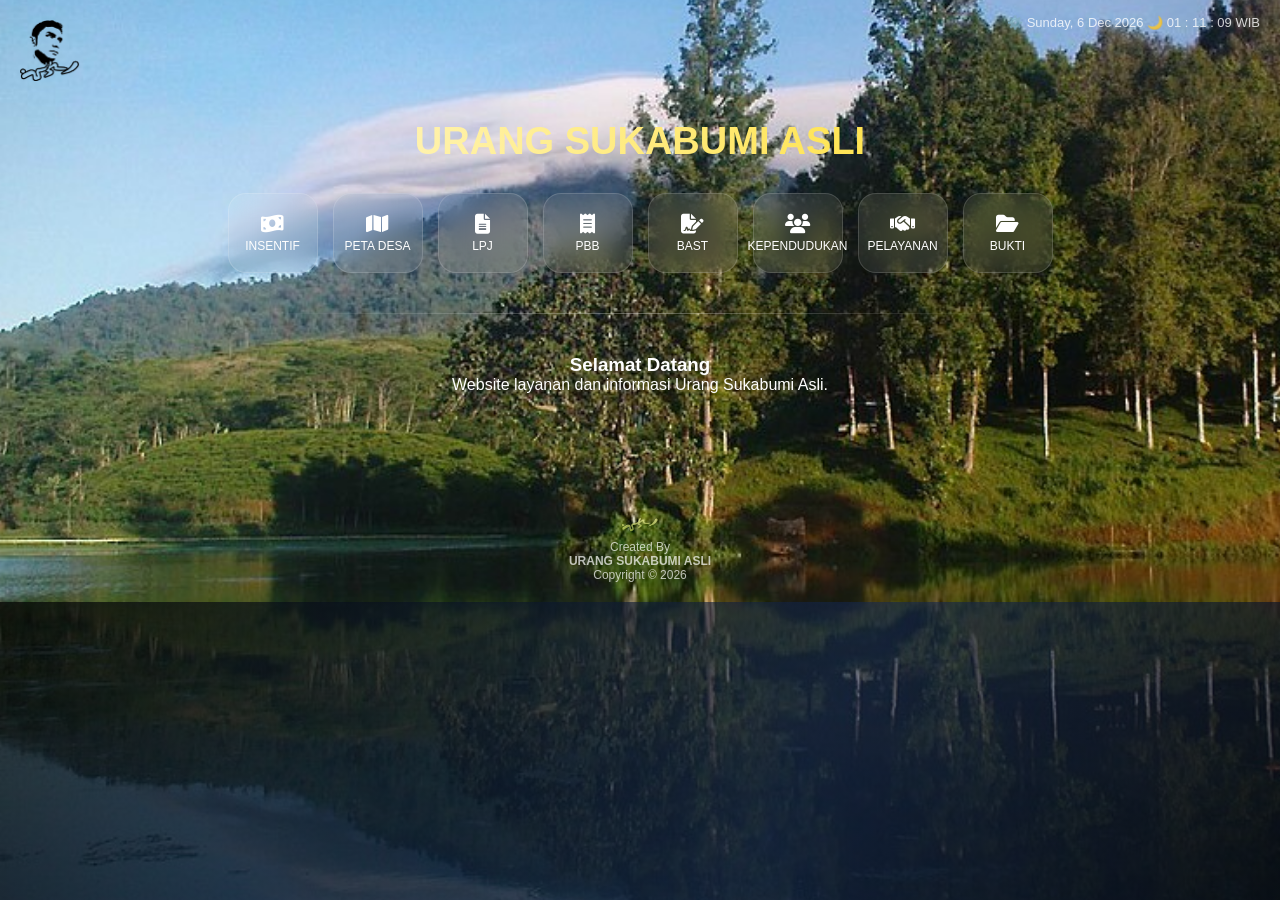
==== index.html @ ab99a5db "kpem" ====
<!DOCTYPE html>
<html lang="id">
<head>
<meta charset="UTF-8">
<meta name="viewport" content="width=device-width, initial-scale=1.0">
<title>Urang Sukabumi Asli</title>
<link rel="stylesheet" href="https://cdnjs.cloudflare.com/ajax/libs/font-awesome/6.5.0/css/all.min.css">

<link rel="icon" href="logo.png">
<link rel="stylesheet" href="style.css">
</head>

<body>

<!-- JAM & TANGGAL -->
<div class="top-time">
    ⚙️ <span id="tanggal"></span>
    🌙 <span id="jam"></span>
</div>

<!-- LOGO -->
<div class="logo">
  <img src="11.png" alt="Logo">
</div>

<!-- HERO -->
<div class="hero">
  <h1>URANG SUKABUMI ASLI</h1>

  <div class="menu">
  <a href="insentif.html"><i class="fa-solid fa-money-bill-wave"></i><span>INSENTIF</span></a>

  <a href="https://docs.google.com/document/d/1Cs6kd51VkGwaT1vMMQ4WD4q3s29yXy4q/edit"
   target="_blank" 
   rel="noopener noreferrer">
  <i class="fa-solid fa-map"></i>
  <span>PETA DESA</span>
</a>

  <a href="https://drive.google.com/drive/folders/1rTPwTFTshzK50mSE8tQiDt-MNczpa85E"target="blank"><i class="fa-solid fa-file-lines"></i><span>LPJ</span></a>

  <a href="APBB.html"><i class="fa-solid fa-receipt"></i><span>PBB</span></a>

  <a href="BAST.html"><i class="fa-solid fa-file-signature"></i><span>BAST</span></a>

  <a href="kependudukan.html"><i class="fa-solid fa-users"></i><span>KEPENDUDUKAN</span></a>

  <a href="https://drive.google.com/drive/folders/1wnWzpQu77FwXGFtLPZIaOwSW99o56HCf"target="blank"><i class="fa-solid fa-handshake"></i><span>PELAYANAN</span></a>

  <a href="BUKTI.html"><i class="fa-solid fa-folder-open"></i><span>BUKTI</span></a>
</div>

  <div class="divider"></div>

  <div class="info">
    <h3>Selamat Datang</h3>
    <p>Website layanan dan informasi Urang Sukabumi Asli.</p>
  </div>
</div>

<!-- FOOTER -->
<div class="footer">
  <img src="logo.png"><br>
  Created By<br>
  <b>URANG SUKABUMI ASLI</b><br>
  Copyright © 2026
</div>

<!-- SCRIPT JAM -->
<script>
function updateDateTime() {
    const now = new Date();

    const hari = ["Sunday","Monday","Tuesday","Wednesday","Thursday","Friday","Saturday"];
    const bulan = ["Jan","Feb","Mar","Apr","May","Jun","Jul","Aug","Sep","Oct","Nov","Dec"];

    const tgl = hari[now.getDay()] + ", " +
                now.getDate() + " " +
                bulan[now.getMonth()] + " " +
                now.getFullYear();

    const jam = String(now.getHours()).padStart(2, '0');
    const menit = String(now.getMinutes()).padStart(2, '0');
    const detik = String(now.getSeconds()).padStart(2, '0');

    document.getElementById("tanggal").innerText = tgl;
    document.getElementById("jam").innerText = `${jam} : ${menit} : ${detik} WIB`;
}

setInterval(updateDateTime, 1000);
updateDateTime();
</script>

</body>
</html>
---- style.css ----
/* ================= RESET ================= */
* {
  margin: 0;
  padding: 0;
  box-sizing: border-box;
  font-family: 'Poppins', sans-serif;
}

html, body {
  height: 100%;
  overflow-x: hidden;
  color: #fff;
}

/* ================= BACKGROUND ================= */
body::before {
  content: "";
  position: fixed;
  width: 100%;
  height: 100%;
  background: url('img.jpg') center/cover no-repeat;
  z-index: -2;
  transform: scale(1.05);
}

body::after {
  content: "";
  position: fixed;
  width: 100%;
  height: 100%;
  background: linear-gradient(
    120deg,
    rgba(0,0,0,0.7),
    rgba(20,40,80,0.6),
    rgba(0,0,0,0.8)
  );
  z-index: -1;
}

/* ================= JAM ================= */
.top-time {
  position: fixed;
  top: 15px;
  right: 20px;
  font-size: 13px;
  opacity: 0.8;
}

/* ================= LOGO ================= */
.logo {
  position: absolute;
  top: 20px;
  left: 20px;
}

.logo img {
  width: 60px;
  transition: 0.3s;
}

.logo img:hover {
  transform: scale(1.1) rotate(5deg);
}

/* ================= HERO ================= */
.hero {
  padding-top: 120px;
  padding-bottom: 80px;
  text-align: center;
}

/* TITLE */
.hero h1 {
  font-size: 38px;
  margin-bottom: 30px;
  font-weight: 600;

  background: linear-gradient(to right, #fff, #ffd700);
  -webkit-background-clip: text;
  -webkit-text-fill-color: transparent;
}

/* ================= SECTION ================= */
.section {
  margin-bottom: 30px;
}

.section h3 {
  margin-bottom: 10px;
  font-size: 16px;
  opacity: 0.9;
}

/* ================= MENU ================= */
.menu {
  display: flex;
  flex-wrap: wrap;
  justify-content: center;
  gap: 15px;
}

/* BUTTON */
.menu a {
  width: 90px;
  height: 80px;

  display: flex;
  flex-direction: column;
  justify-content: center;
  align-items: center;

  border-radius: 18px;
  text-decoration: none;
  color: #fff;
  font-size: 12px;

  background: rgba(255,255,255,0.08);
  backdrop-filter: blur(12px);
  border: 1px solid rgba(255,255,255,0.15);

  transition: 0.3s;
}

/* ICON */
.menu i {
  font-size: 20px;
  margin-bottom: 5px;
}

/* HOVER */
.menu a:hover {
  background: linear-gradient(135deg, #ffd700, orange);
  color: black;
  transform: translateY(-4px);
  box-shadow: 0 8px 25px rgba(255,165,0,0.5);
}

/* ================= DIVIDER ================= */
.divider {
  width: 60%;
  height: 1px;
  margin: 40px auto;
  background: linear-gradient(to right, transparent, #fff, transparent);
  opacity: 0.3;
}

/* ================= BOTTOM HOME ================= */
.bottom-nav {
  text-align: center;
  margin: 30px 0;
}

.home-btn {
  display: inline-flex;
  align-items: center;
  gap: 8px;

  padding: 12px 24px;
  border-radius: 30px;

  background: rgba(0,0,0,0.5);
  backdrop-filter: blur(10px);

  color: white;
  text-decoration: none;
  font-size: 14px;

  border: 1px solid rgba(255,255,255,0.3);
  transition: 0.3s;
}

.home-btn:hover {
  background: orange;
  color: black;
  transform: translateY(-3px);
}

/* ================= FOOTER ================= */
.footer {
  text-align: center;
  margin-top: 20px;
  padding: 20px;
  font-size: 12px;
  opacity: 0.7;
}

.footer img {
  width: 40px;
}

/* ================= RESPONSIVE ================= */
@media (max-width: 600px) {
  .hero h1 {
    font-size: 24px;
  }

  .menu a {
    width: 80px;
    height: 70px;
  }
}
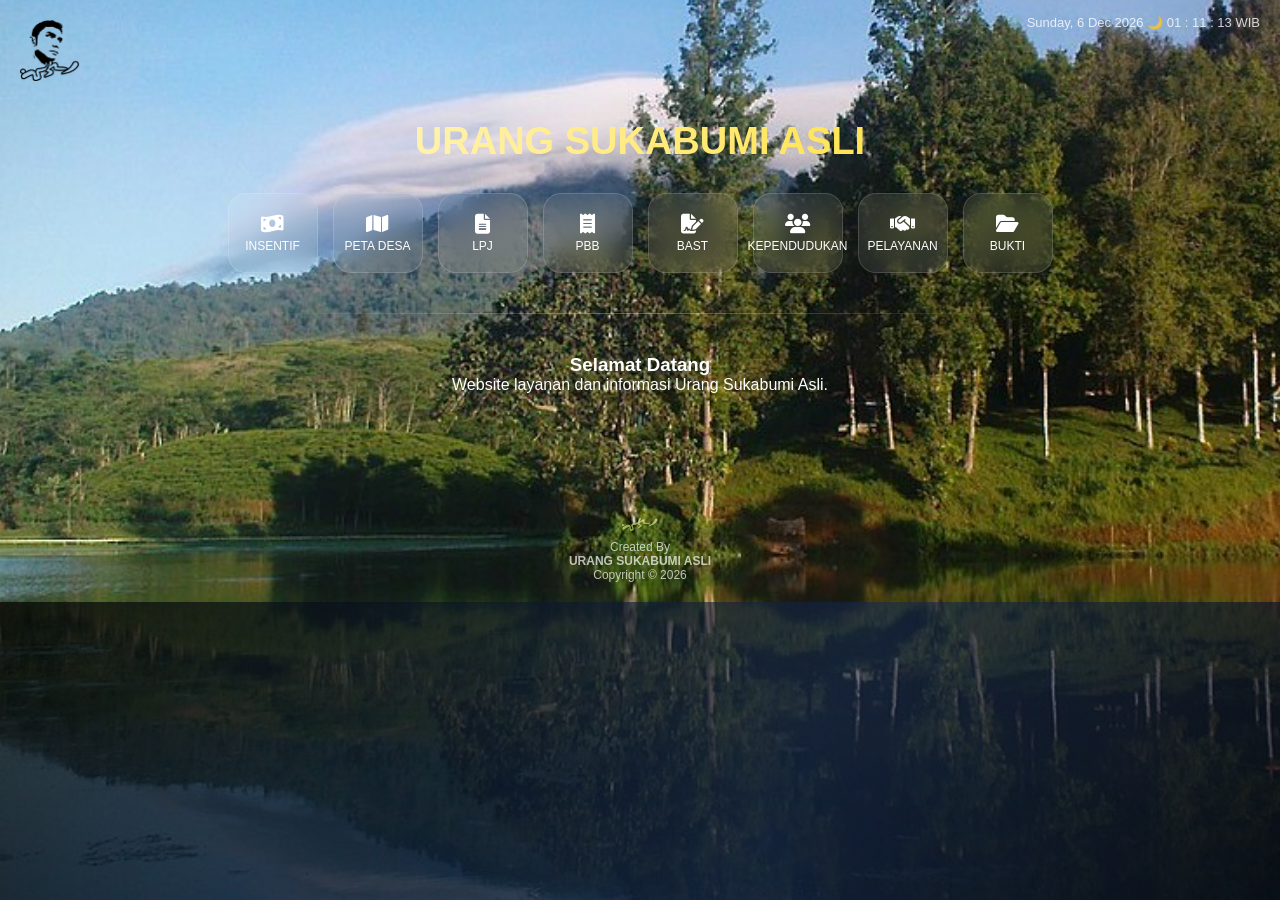
==== commit 9a9f7342: "Update index.html" ====
--- a/index.html
+++ b/index.html
@@ -28,7 +28,7 @@
   <h1>URANG SUKABUMI ASLI</h1>
 
   <div class="menu">
-  <a href="insentif.html"><i class="fa-solid fa-money-bill-wave"></i><span>INSENTIF</span></a>
+  <a href="INSENTIF.html"><i class="fa-solid fa-money-bill-wave"></i><span>INSENTIF</span></a>
 
   <a href="https://docs.google.com/document/d/1Cs6kd51VkGwaT1vMMQ4WD4q3s29yXy4q/edit"
    target="_blank" 
@@ -92,4 +92,4 @@
 </script>
 
 </body>
-</html>+</html>
